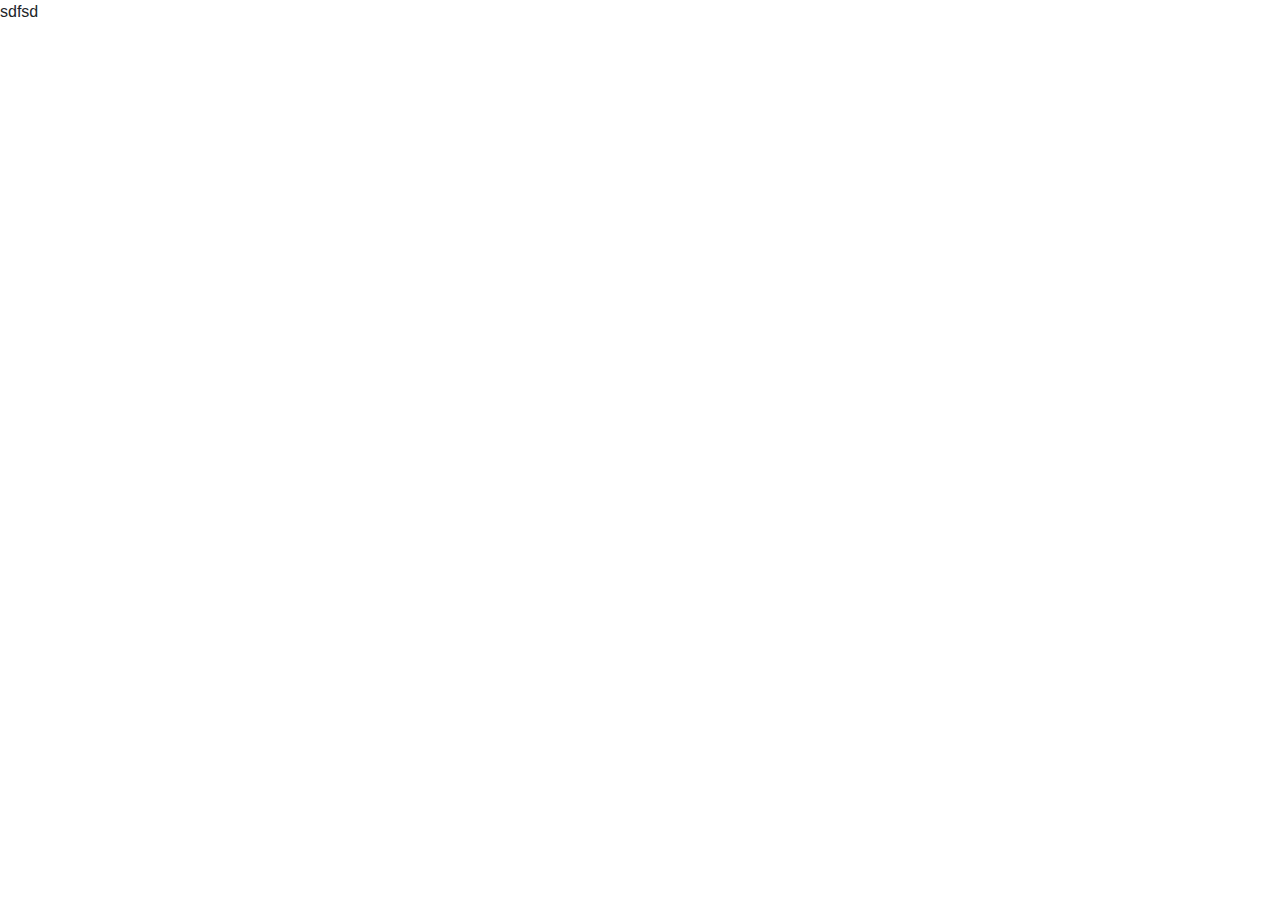
==== Hero1.html @ f8c66963 "Created hero1 page" ====
<!DOCTYPE html>
<html>
	<head>
		<title>My Hero List</title>
		<link rel="stylesheet" href="https://maxcdn.bootstrapcdn.com/bootstrap/4.0.0/css/bootstrap.min.css" integrity="sha384-Gn5384xqQ1aoWXA+058RXPxPg6fy4IWvTNh0E263XmFcJlSAwiGgFAW/dAiS6JXm" crossorigin="anonymous">
		<link href="https://fonts.googleapis.com/css?family=Karma:300|Overlock:900" rel="stylesheet">
		<script src="https://ajax.googleapis.com/ajax/libs/jquery/3.3.1/jquery.min.js" defer></script>
		<script src="https://maxcdn.bootstrapcdn.com/bootstrap/3.4.0/js/bootstrap.min.js" defer></script>
	</head>
	<body>
		sdfsd
	</body>
</html>
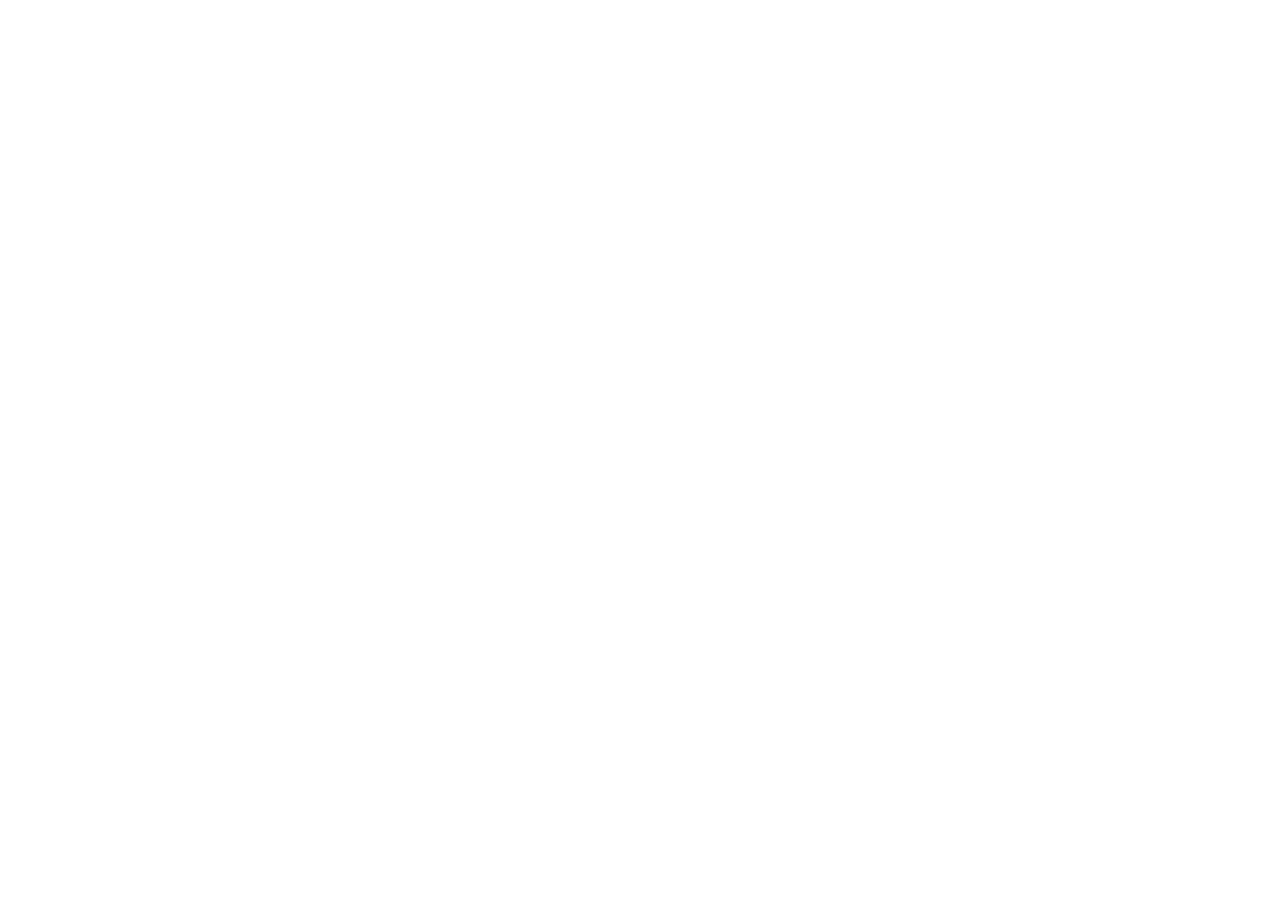
==== commit 1f7b529e: "added nav instructions" ====
--- a/Hero1.html
+++ b/Hero1.html
@@ -8,6 +8,8 @@
 		<script src="https://maxcdn.bootstrapcdn.com/bootstrap/3.4.0/js/bootstrap.min.js" defer></script>
 	</head>
 	<body>
-		sdfsd
+		<nav class="navbar ">
+			
+		</nav>
 	</body>
 </html>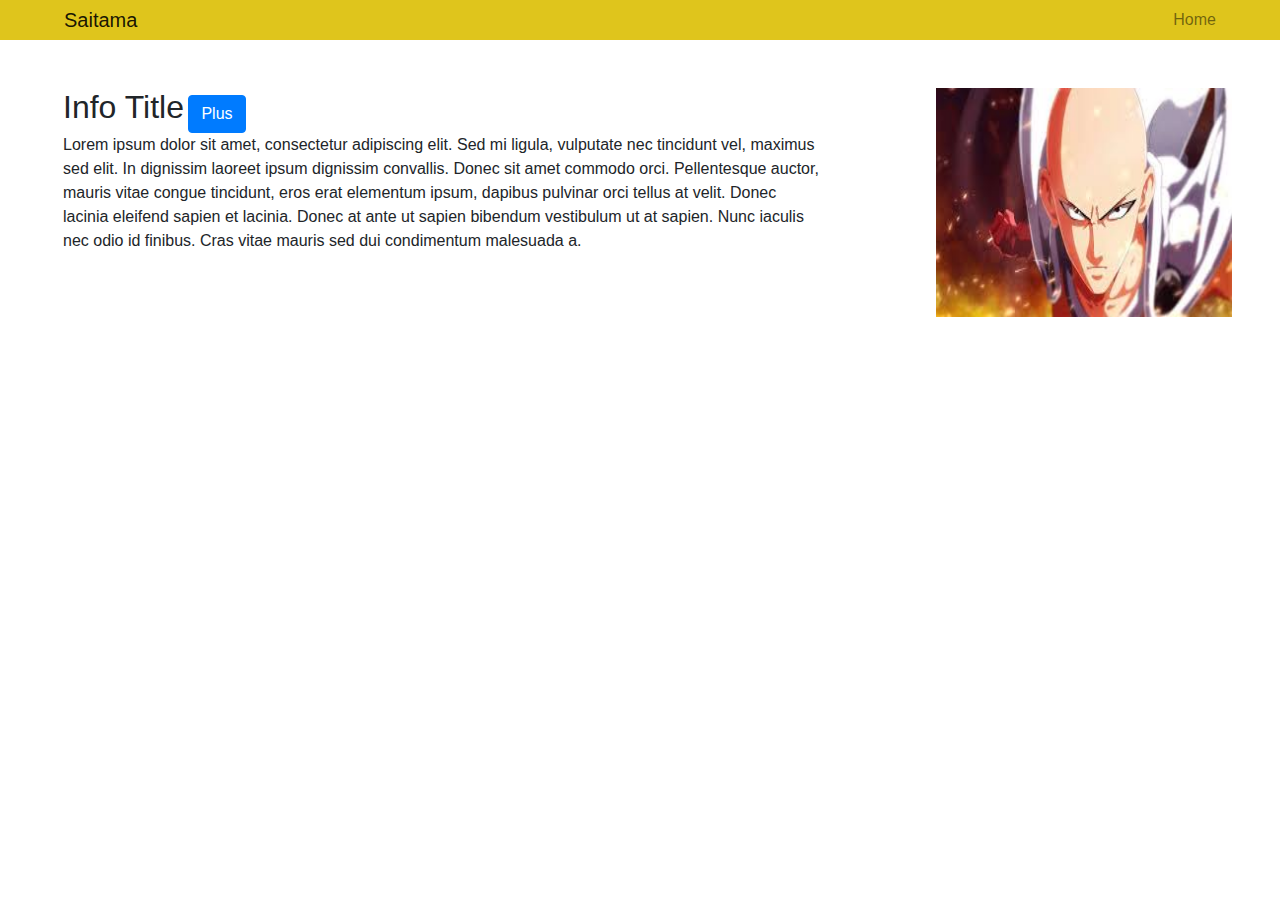
==== commit f739baa1: "Fixed Structure" ====
--- a/Hero1.html
+++ b/Hero1.html
@@ -6,10 +6,35 @@
 		<link href="https://fonts.googleapis.com/css?family=Karma:300|Overlock:900" rel="stylesheet">
 		<script src="https://ajax.googleapis.com/ajax/libs/jquery/3.3.1/jquery.min.js" defer></script>
 		<script src="https://maxcdn.bootstrapcdn.com/bootstrap/3.4.0/js/bootstrap.min.js" defer></script>
+		<link rel="stylesheet" href="Hero1Style.css">
 	</head>
 	<body>
-		<nav class="navbar ">
-			
+		<nav class="navbar navbar-light py-0" style="background-color: #DFC51C">
+			<div id="hero-title" class="navbar-brand pl-5">Saitama</div>
+			<ul id="n-list" class="navbar-nav justify-content-end pr-5">
+				<li class="nav-item"><a class="nav-link" href="HomePage.html">Home</a></li>
+			</ul>
 		</nav>
+		<div class="container-fluid px-5 mt-5">
+			<div class="row  mx-0 justify-content-between">
+				<div class="col-8 info-c">
+					<h2 class="d-inline">Info Title</h2>
+					<button type="button" class="btn btn-primary d-inline">Plus</button>
+					<p class="pb-5">Lorem ipsum dolor sit amet, consectetur adipiscing 
+					elit. Sed mi ligula, vulputate nec tincidunt vel, 
+					maximus sed elit. In dignissim laoreet ipsum dignissim 
+					convallis. Donec sit amet commodo orci. Pellentesque 
+					auctor, mauris vitae congue tincidunt, eros erat 
+					elementum ipsum, dapibus pulvinar orci tellus at 
+					velit. Donec lacinia eleifend sapien et lacinia. 
+					Donec at ante ut sapien bibendum vestibulum ut at 
+					sapien. Nunc iaculis nec odio id finibus. Cras vitae 
+					mauris sed dui condimentum malesuada a.</p>
+				</div>
+				<div class="col-3 info-c ml-5 p-0">
+					<img src="./images/SaitamaHero1.jpg" height="100%" width="100%">
+				</div>
+			</div>
+		</div>
 	</body>
 </html>